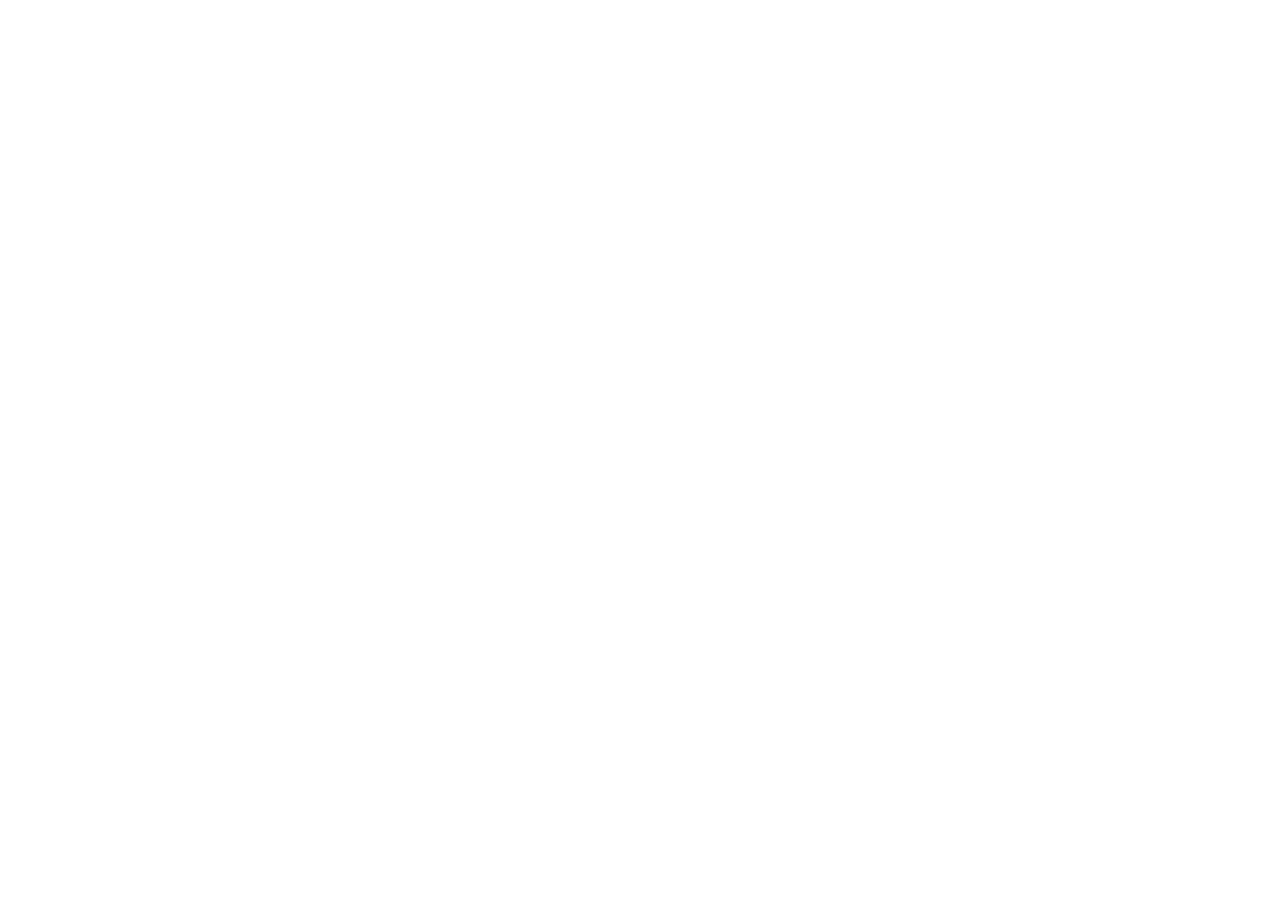
==== src/main/resources/templates/index.html @ 8927884b "Init project, city CRUD, design changes" ====
<!DOCTYPE html>
<html>
<head lang="en">
    <title>Spring Boot Example</title>
    <!--/*/ <th:block th:include="fragments/headerinc :: head"></th:block> /*/-->
</head>
<body>

<!--/*/ <th:block th:include="fragments/header :: header"></th:block> /*/-->

<div class="container">
</div>
</body>
</html>
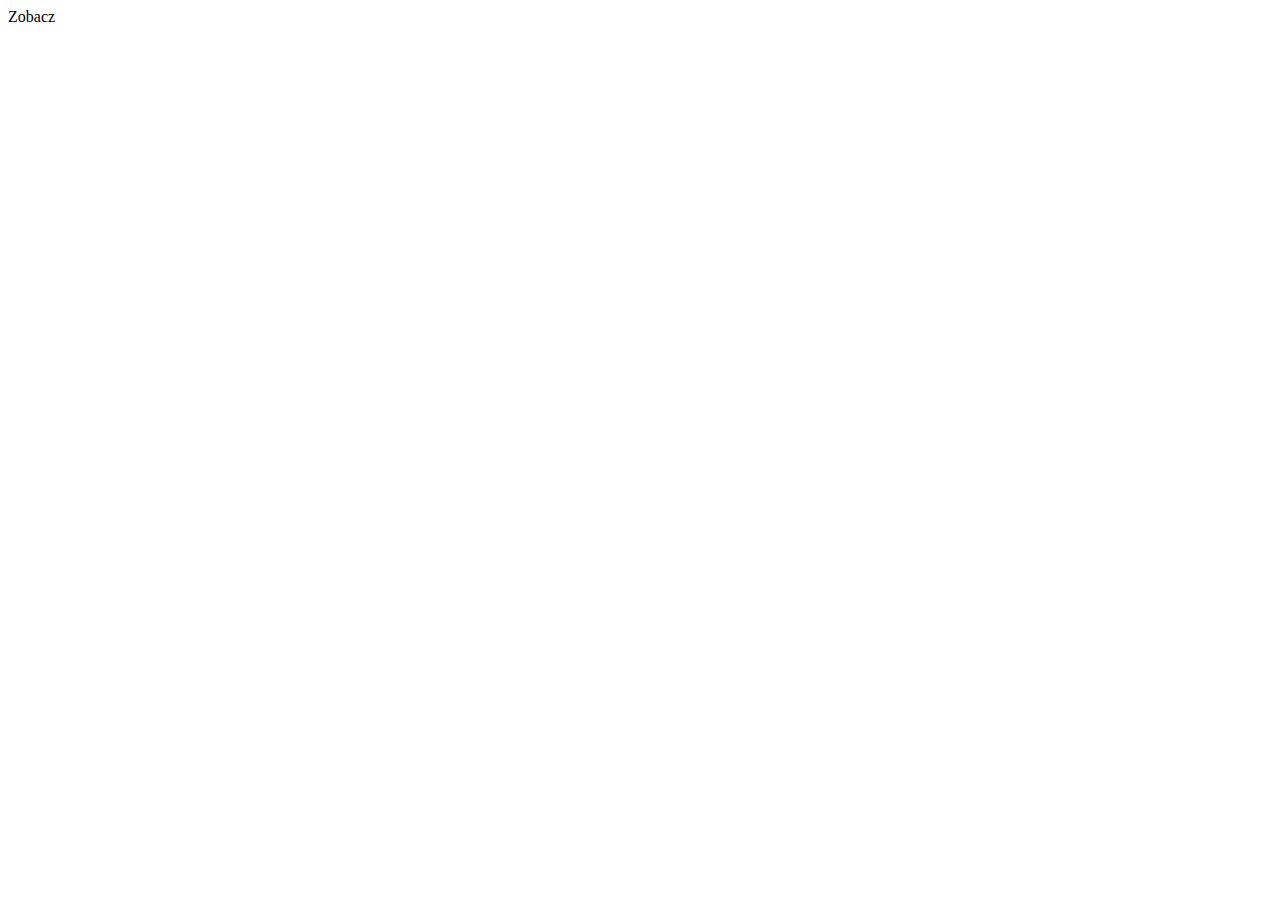
==== commit b73cb45e: "change city controller, add display weather in view" ====
--- a/src/main/resources/templates/index.html
+++ b/src/main/resources/templates/index.html
@@ -1,7 +1,7 @@
 <!DOCTYPE html>
 <html>
 <head lang="en">
-    <title>Spring Boot Example</title>
+    <title>Weather app - strona główna</title>
     <!--/*/ <th:block th:include="fragments/headerinc :: head"></th:block> /*/-->
 </head>
 <body>
@@ -9,6 +9,14 @@
 <!--/*/ <th:block th:include="fragments/header :: header"></th:block> /*/-->
 
 <div class="container">
+    <div th:if="${not #lists.isEmpty(cities)}">
+        <div class="cities__box">
+            <div  th:each="city : ${cities}"  class="city__box">
+                <div class="city__body" th:text="${city.getCityName()}"> </div>
+                <div class="card-body center"><a th:href="${ '/city/' + city.id}" class="btn btn-outline-secondary btn-sm ">Zobacz</a></div>
+            </div>
+        </div>
+    </div>
 </div>
 </body>
 </html>
